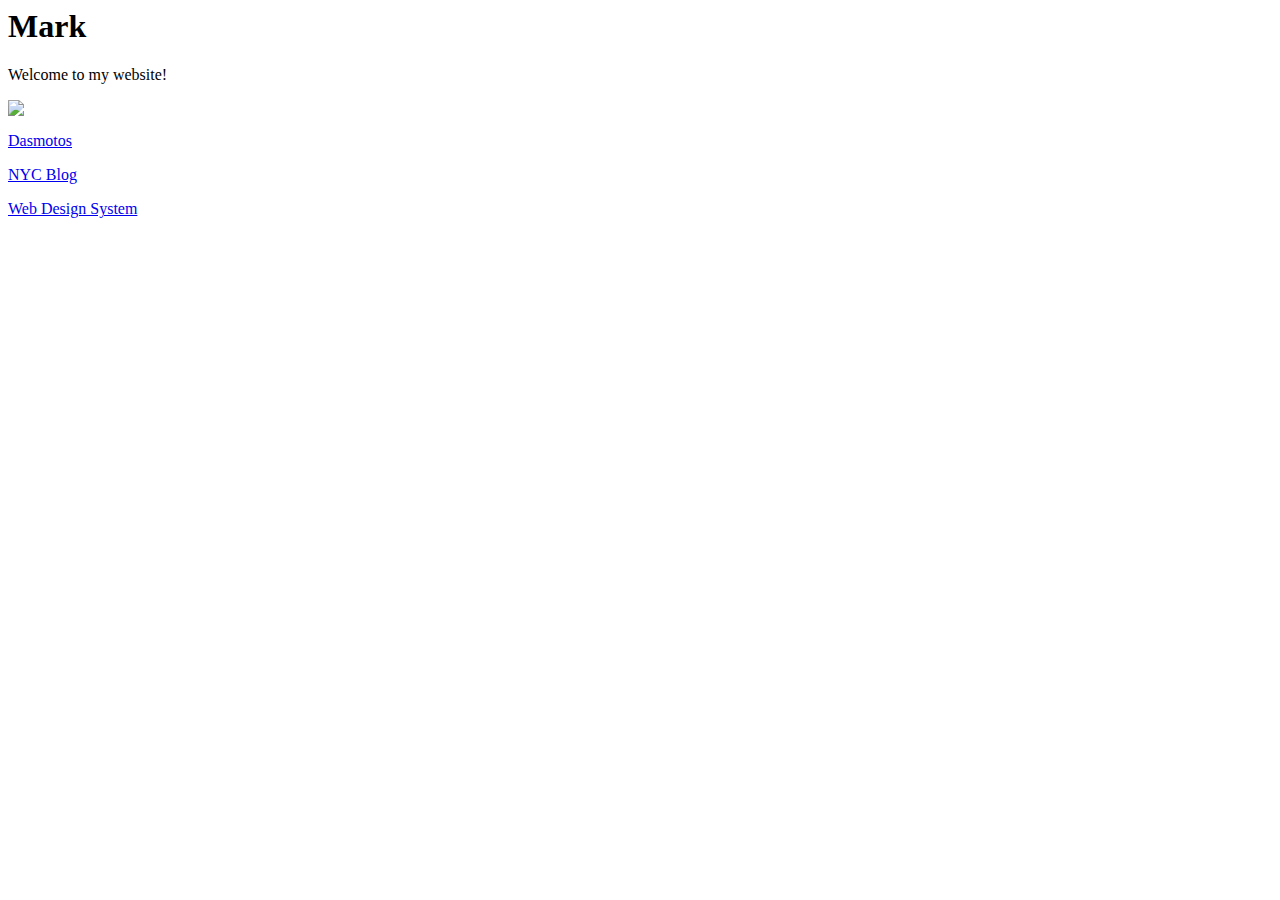
==== index.html @ 821dab9e "Update index.html" ====
<DOCTYPE html>
<html>
<link rel="stylesheet" href="styles.css">
<body>
  <h1>Mark</h1>
  <p>Welcome to my website!</p>
  <img src="https://media4.giphy.com/media/JkO9ENcWuhE9VfGywG/giphy.webp?cid=790b761109u2wr3zjfy9wrpvfdp5m9lrzn9amsqzrbhivfmd&ep=v1_gifs_search&rid=giphy.webp&ct=g" />
<p><a title="Dasmoto's" href="https://asrover01.github.io/projects/devproject1/Dasmotos/index.html" target="_blank">Dasmotos</a></p>
  <p><a title="" href="https://asrover01.github.io/projects/devproject1/Practice%20New%20York%20City/index.html" target="_blank">NYC Blog</a></p>
<p><a title="" href="https://asrover01.github.io/projects/devproject1/website-design-system-starting/starting/index.html" target="_blank">Web Design System</a></p>
</body>

</html>
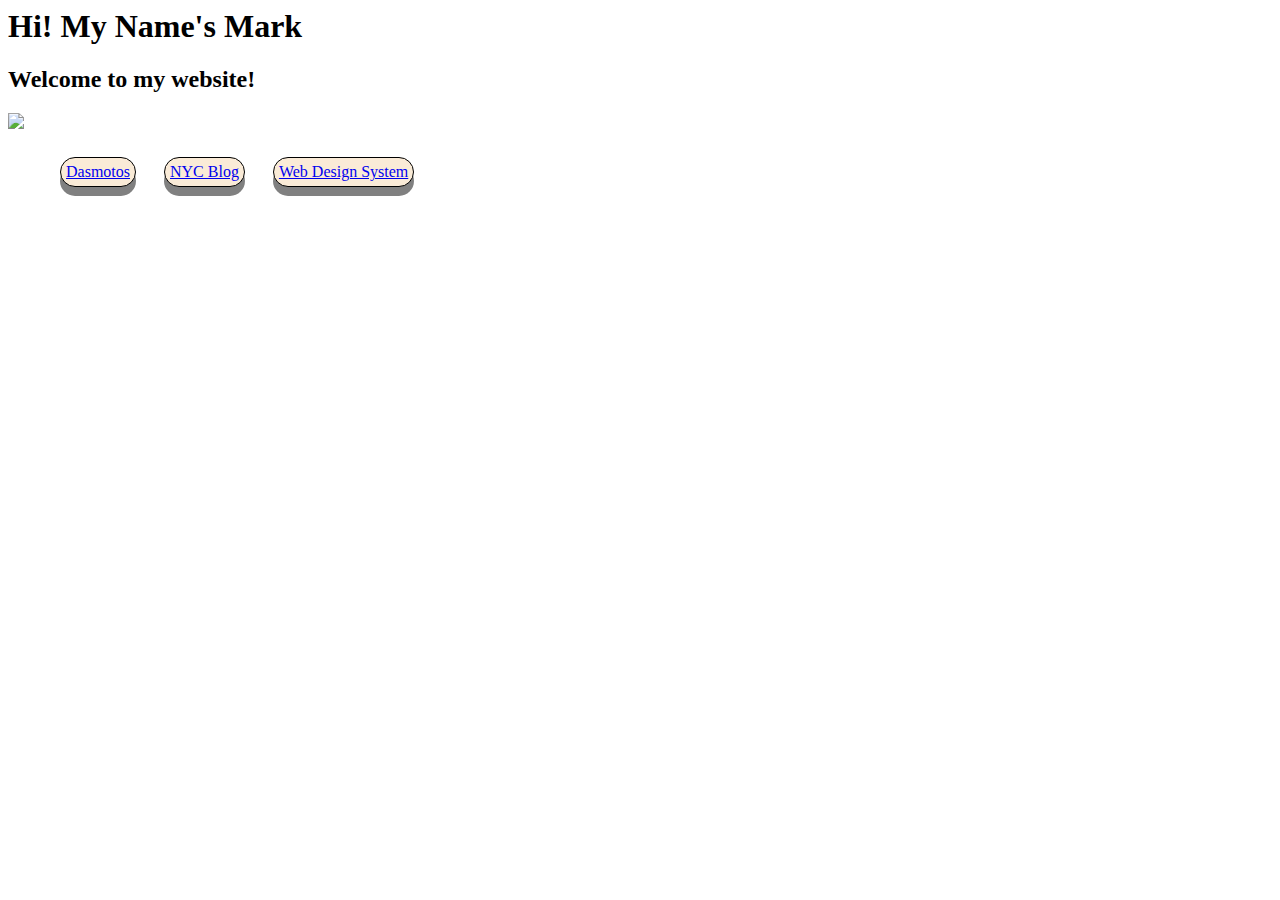
==== commit f14732cd: "Update index.html" ====
--- a/index.html
+++ b/index.html
@@ -1,13 +1,21 @@
 <DOCTYPE html>
-<html>
-<link rel="stylesheet" href="styles.css">
-<body>
-  <h1>Mark</h1>
-  <p>Welcome to my website!</p>
-  <img src="https://media4.giphy.com/media/JkO9ENcWuhE9VfGywG/giphy.webp?cid=790b761109u2wr3zjfy9wrpvfdp5m9lrzn9amsqzrbhivfmd&ep=v1_gifs_search&rid=giphy.webp&ct=g" />
-<p><a title="Dasmoto's" href="https://asrover01.github.io/projects/devproject1/Dasmotos/index.html" target="_blank">Dasmotos</a></p>
-  <p><a title="" href="https://asrover01.github.io/projects/devproject1/Practice%20New%20York%20City/index.html" target="_blank">NYC Blog</a></p>
-<p><a title="" href="https://asrover01.github.io/projects/devproject1/website-design-system-starting/starting/index.html" target="_blank">Web Design System</a></p>
-</body>
-
-</html>
+    <html>
+    <link rel="stylesheet" href="index.css">
+    <body>
+      <h1>Hi! My Name's Mark</h1>
+      <h2>Welcome to my website!</h2>
+      <img src="https://media4.giphy.com/media/JkO9ENcWuhE9VfGywG/giphy.webp?cid=790b761109u2wr3zjfy9wrpvfdp5m9lrzn9amsqzrbhivfmd&ep=v1_gifs_search&rid=giphy.webp&ct=g" />
+    <div class="hlinks">
+        <ul>
+      <li><a title="Dasmoto's" href="https://asrover01.github.io/projects/devproject1/D
+        asmotos/index.html" target="_blank">Dasmotos</a></li>
+      <li><a title="" href="https://asrover01.github.io/projects
+        /devproject1/Practice%20New%20York%20City/index.html" target="_blank">NYC Blog</a></li>
+    <li><a title="" href="https://asrover01.github.io/projects/devp
+        roject1/website-design-system-starting/starting/index.html" target=
+        "_blank">Web Design System</a></li>
+    </div>
+</ul>
+    </body>
+    
+    </html>
--- a/index.css
+++ b/index.css
@@ -0,0 +1,23 @@
+.hlinks li{
+    display:inline-flex;
+    border-radius:15px;
+    box-shadow:0 9px grey;
+    margin:12px;
+    padding:5px;
+    border:1px solid black;
+    text-decoration: none;
+    color: black;
+    flex-direction: row;
+    background-color: antiquewhite;
+  }
+  .hlinks li:hover{
+    cursor:pointer;
+    color:black;
+    background-color: cadetblue;
+  }
+ .hlinks li:active{
+    background-color:darkblue;
+    box-shadow:0 1px black;
+    color:white;
+   
+  }
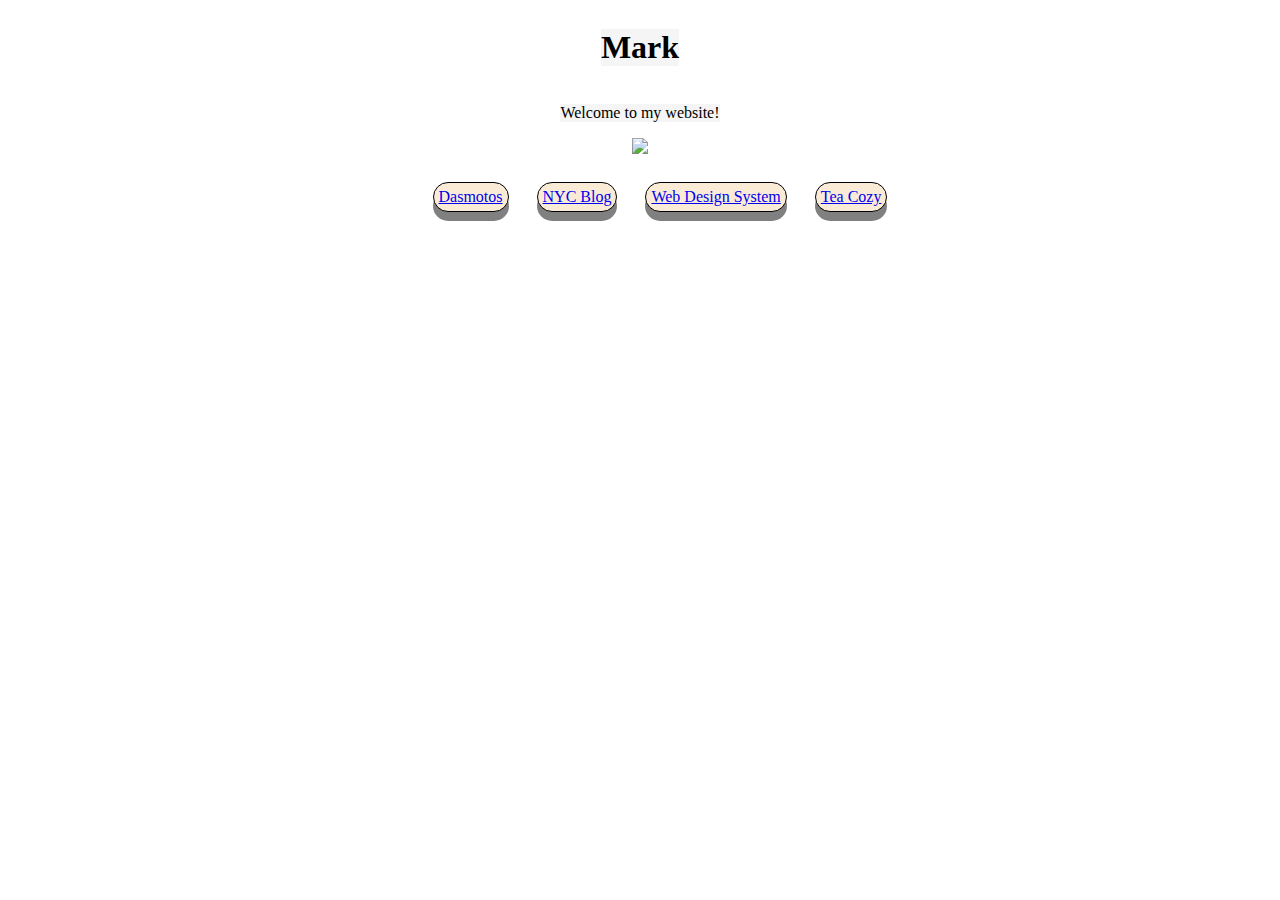
==== commit 297c2455: "Update index.html" ====
--- a/index.html
+++ b/index.html
@@ -1,21 +1,26 @@
 <DOCTYPE html>
     <html>
     <link rel="stylesheet" href="index.css">
+    
     <body>
-      <h1>Hi! My Name's Mark</h1>
-      <h2>Welcome to my website!</h2>
+     <div class="main"> 
+      <h1>Mark</h1>
+      <p>Welcome to my website!</p>
       <img src="https://media4.giphy.com/media/JkO9ENcWuhE9VfGywG/giphy.webp?cid=790b761109u2wr3zjfy9wrpvfdp5m9lrzn9amsqzrbhivfmd&ep=v1_gifs_search&rid=giphy.webp&ct=g" />
-    <div class="hlinks">
+      </div>
+         <div class="hlinks">
         <ul>
-      <li><a title="Dasmoto's" href="https://asrover01.github.io/projects/devproject1/D
+           <li><a title="Dasmoto's" href="https://asrover01.github.io/projects/devproject1/D
         asmotos/index.html" target="_blank">Dasmotos</a></li>
-      <li><a title="" href="https://asrover01.github.io/projects
+           <li><a title="" href="https://asrover01.github.io/projects
         /devproject1/Practice%20New%20York%20City/index.html" target="_blank">NYC Blog</a></li>
-    <li><a title="" href="https://asrover01.github.io/projects/devp
+         <li><a title="" href="https://asrover01.github.io/projects/devp
         roject1/website-design-system-starting/starting/index.html" target=
         "_blank">Web Design System</a></li>
-    </div>
-</ul>
+        <li><a title="" href="https://asrover01.github.io/projects/devproject1/tea-cozy-practice/index.html" target="_blank">Tea Cozy</a></li>
+    </ul>
+  
+  </div>
     </body>
     
     </html>
--- a/index.css
+++ b/index.css
@@ -1,3 +1,23 @@
+body{
+background-image: url(https://images.unsplash.com/photo-1650600538903-ec09f670c391?q=80&w=1971&auto=format&fit=crop&ixlib=rb-4.0.3&ixid=M3wxMjA3fDB8MHxwaG90by1wYWdlfHx8fGVufDB8fHx8fA%3D%3D);   
+display: grid;
+grid-template-columns: 1fr;
+
+}
+div{
+  display: flex;
+  flex-direction: column;
+  align-items: center;
+  
+}
+h1, p{
+  background-color:whitesmoke;
+  width:fit-content ;
+  
+
+  
+}
+
 .hlinks li{
     display:inline-flex;
     border-radius:15px;
@@ -9,6 +29,7 @@
     color: black;
     flex-direction: row;
     background-color: antiquewhite;
+    
   }
   .hlinks li:hover{
     cursor:pointer;
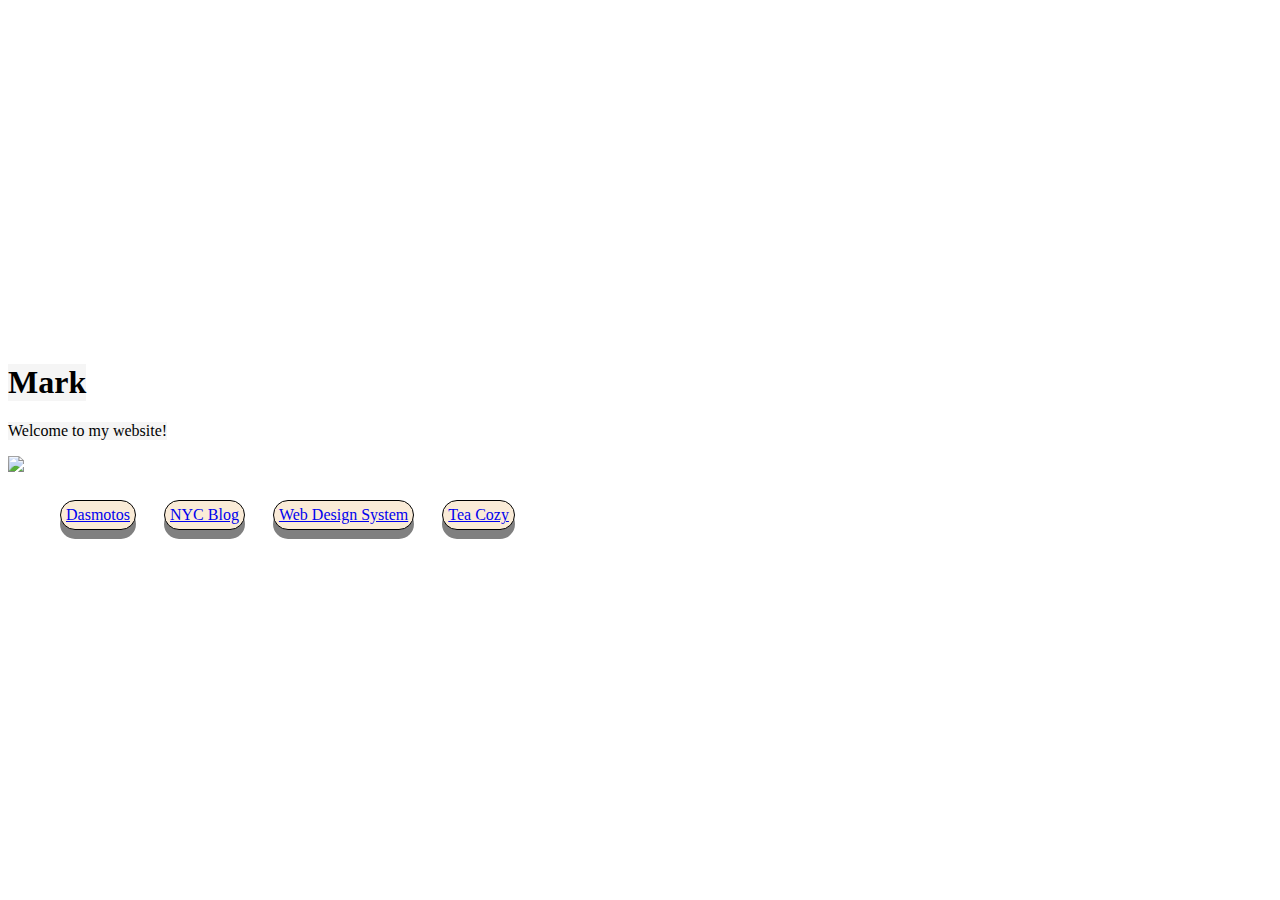
==== commit 07543017: "Update index.html" ====
--- a/index.html
+++ b/index.html
@@ -10,13 +10,9 @@
       </div>
          <div class="hlinks">
         <ul>
-           <li><a title="Dasmoto's" href="https://asrover01.github.io/projects/devproject1/D
-        asmotos/index.html" target="_blank">Dasmotos</a></li>
-           <li><a title="" href="https://asrover01.github.io/projects
-        /devproject1/Practice%20New%20York%20City/index.html" target="_blank">NYC Blog</a></li>
-         <li><a title="" href="https://asrover01.github.io/projects/devp
-        roject1/website-design-system-starting/starting/index.html" target=
-        "_blank">Web Design System</a></li>
+           <li><a title="Dasmoto's" href="https://asrover01.github.io/projects/devproject1/Dasmotos/index.html" target="_blank">Dasmotos</a></li>
+           <li><a title="" href="https://asrover01.github.io/projects/devproject1/Practice%20New%20York%20City/index.html" target="_blank">NYC Blog</a></li>
+         <li><a title="" href="https://asrover01.github.io/projects/devproject1/website-design-system-starting/starting/index.html" target="_blank">Web Design System</a></li>
         <li><a title="" href="https://asrover01.github.io/projects/devproject1/tea-cozy-practice/index.html" target="_blank">Tea Cozy</a></li>
     </ul>
   
--- a/index.css
+++ b/index.css
@@ -2,11 +2,11 @@
 background-image: url(https://images.unsplash.com/photo-1650600538903-ec09f670c391?q=80&w=1971&auto=format&fit=crop&ixlib=rb-4.0.3&ixid=M3wxMjA3fDB8MHxwaG90by1wYWdlfHx8fGVufDB8fHx8fA%3D%3D);   
 display: grid;
 grid-template-columns: 1fr;
+ align-content:center;
 
 }
-div{
-  display: flex;
-  flex-direction: column;
+.main{
+ 
   align-items: center;
   
 }
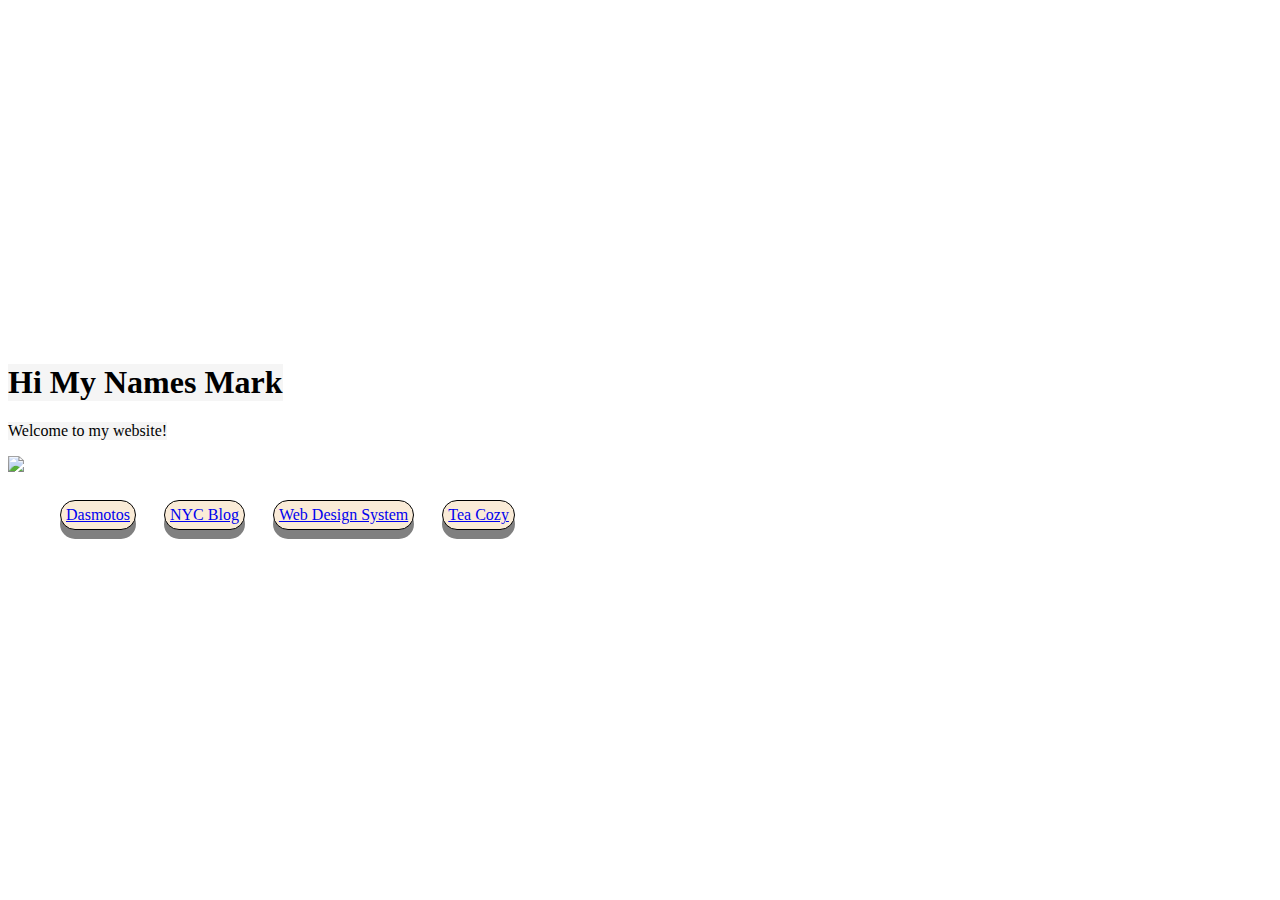
==== commit 21624d94: "Update index.html" ====
--- a/index.html
+++ b/index.html
@@ -4,7 +4,7 @@
     
     <body>
      <div class="main"> 
-      <h1>Mark</h1>
+      <h1>Hi My Names Mark</h1>
       <p>Welcome to my website!</p>
       <img src="https://media4.giphy.com/media/JkO9ENcWuhE9VfGywG/giphy.webp?cid=790b761109u2wr3zjfy9wrpvfdp5m9lrzn9amsqzrbhivfmd&ep=v1_gifs_search&rid=giphy.webp&ct=g" />
       </div>
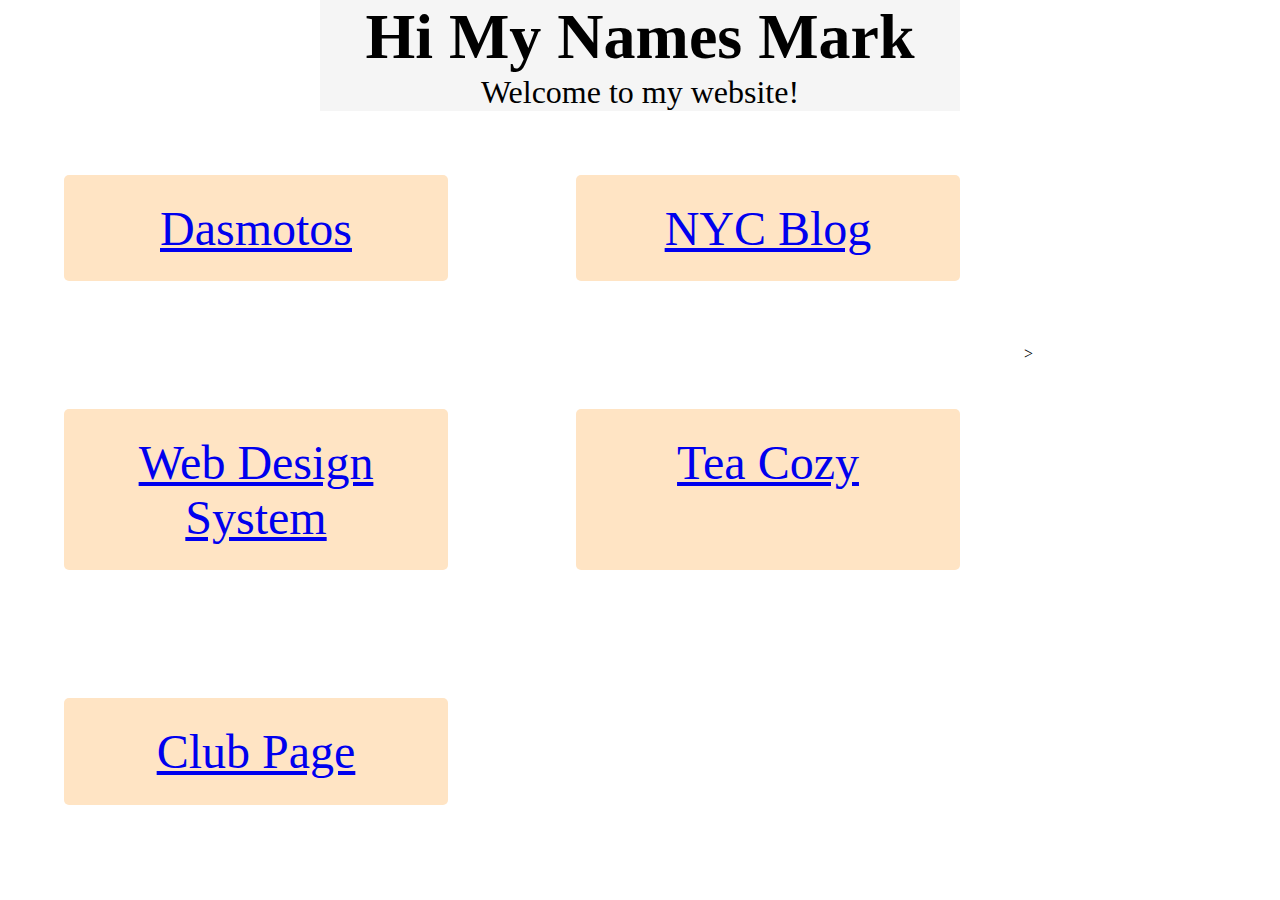
==== commit be7bfcc6: "Update index.html" ====
--- a/index.html
+++ b/index.html
@@ -6,15 +6,12 @@
      <div class="main"> 
       <h1>Hi My Names Mark</h1>
       <p>Welcome to my website!</p>
-      <img src="https://media4.giphy.com/media/JkO9ENcWuhE9VfGywG/giphy.webp?cid=790b761109u2wr3zjfy9wrpvfdp5m9lrzn9amsqzrbhivfmd&ep=v1_gifs_search&rid=giphy.webp&ct=g" />
-      </div>
+       </div>
          <div class="hlinks">
-        <ul>
-           <li><a title="Dasmoto's" href="https://asrover01.github.io/projects/devproject1/Dasmotos/index.html" target="_blank">Dasmotos</a></li>
-           <li><a title="" href="https://asrover01.github.io/projects/devproject1/Practice%20New%20York%20City/index.html" target="_blank">NYC Blog</a></li>
-         <li><a title="" href="https://asrover01.github.io/projects/devproject1/website-design-system-starting/starting/index.html" target="_blank">Web Design System</a></li>
-        <li><a title="" href="https://asrover01.github.io/projects/devproject1/tea-cozy-practice/index.html" target="_blank">Tea Cozy</a></li>
-    </ul>
+        <a title="Dasmoto's" href="https://asrover01.github.io/projects/devproject1/Dasmotos/index.html" target="_blank">Dasmotos</a>
+          <a title="" href="https://asrover01.github.io/projects/devproject1/Practice%20New%20York%20City/index.html" target="_blank">NYC Blog</a>
+         <a title="" href="https://asrover01.github.io/projects/devproject1/website-design-system-starting/starting/index.html" target="_blank">Web Design System</a>
+        <a title="" href="https://asrover01.github.io/projects/devproject1/tea-cozy-practice/index.html" target="_blank">Tea Cozy</a>><a title="club page" href="responsive-website/club/index.html" target="_blank">Club Page</a>
   
   </div>
     </body>
--- a/index.css
+++ b/index.css
@@ -1,44 +1,60 @@
+*{
+    padding: 0;
+    margin: 0;
+    box-sizing: border-box;
+}
 body{
-background-image: url(https://images.unsplash.com/photo-1650600538903-ec09f670c391?q=80&w=1971&auto=format&fit=crop&ixlib=rb-4.0.3&ixid=M3wxMjA3fDB8MHxwaG90by1wYWdlfHx8fGVufDB8fHx8fA%3D%3D);   
-display: grid;
-grid-template-columns: 1fr;
- align-content:center;
+    background-image: url(https://images.unsplash.com/photo-1650600538903-ec09f670c391?q=80&w=1971&auto=format&fit=crop&ixlib=rb-4.0.3&ixid=M3wxMjA3fDB8MHxwaG90by1wYWdlfHx8fGVufDB8fHx8fA%3D%3D);   
+    width:100%;
+      height:auto;
+      text-align: center;
+      background-repeat: no-repeat;
+}
+    .main{
+        display: flex;
+        flex-direction: column;
+        justify-self: center;
+        font-size: 2rem;
+        background-color: whitesmoke;
+        width: 50%;
+              
+    }
+    .hlinks{
+        display: flex;
+        flex-wrap: wrap;
+    }
+     a{
+        display: inline-flex;
+        flex-direction: row;
+        justify-items:first baseline;
+        justify-content:space-evenly;
+      background-color: bisque;
+        margin: 5%;
+        padding: 2%;
+        width:30%;
+        border-radius: 5px;
+        font-size: 3rem;
+        
+    }
+    
+      a:hover{
+        cursor:pointer;
+        color:black;
+        background-color: cadetblue;
+      }
+    
+     a:active{
+        background-color:darkblue;
+        box-shadow:0 1px black;
+        color:white;  
+      }
 
-}
-.main{
- 
-  align-items: center;
-  
-}
-h1, p{
-  background-color:whitesmoke;
-  width:fit-content ;
-  
-
-  
-}
-
-.hlinks li{
-    display:inline-flex;
-    border-radius:15px;
-    box-shadow:0 9px grey;
-    margin:12px;
-    padding:5px;
-    border:1px solid black;
-    text-decoration: none;
-    color: black;
-    flex-direction: row;
-    background-color: antiquewhite;
-    
-  }
-  .hlinks li:hover{
-    cursor:pointer;
-    color:black;
-    background-color: cadetblue;
-  }
- .hlinks li:active{
-    background-color:darkblue;
-    box-shadow:0 1px black;
-    color:white;
-   
-  }
+      @media only screen and (max-width:600px) {
+  a{
+        width: 40%;
+        height: 15vw;
+        font-size: 5vw;
+      
+     
+    }
+      }
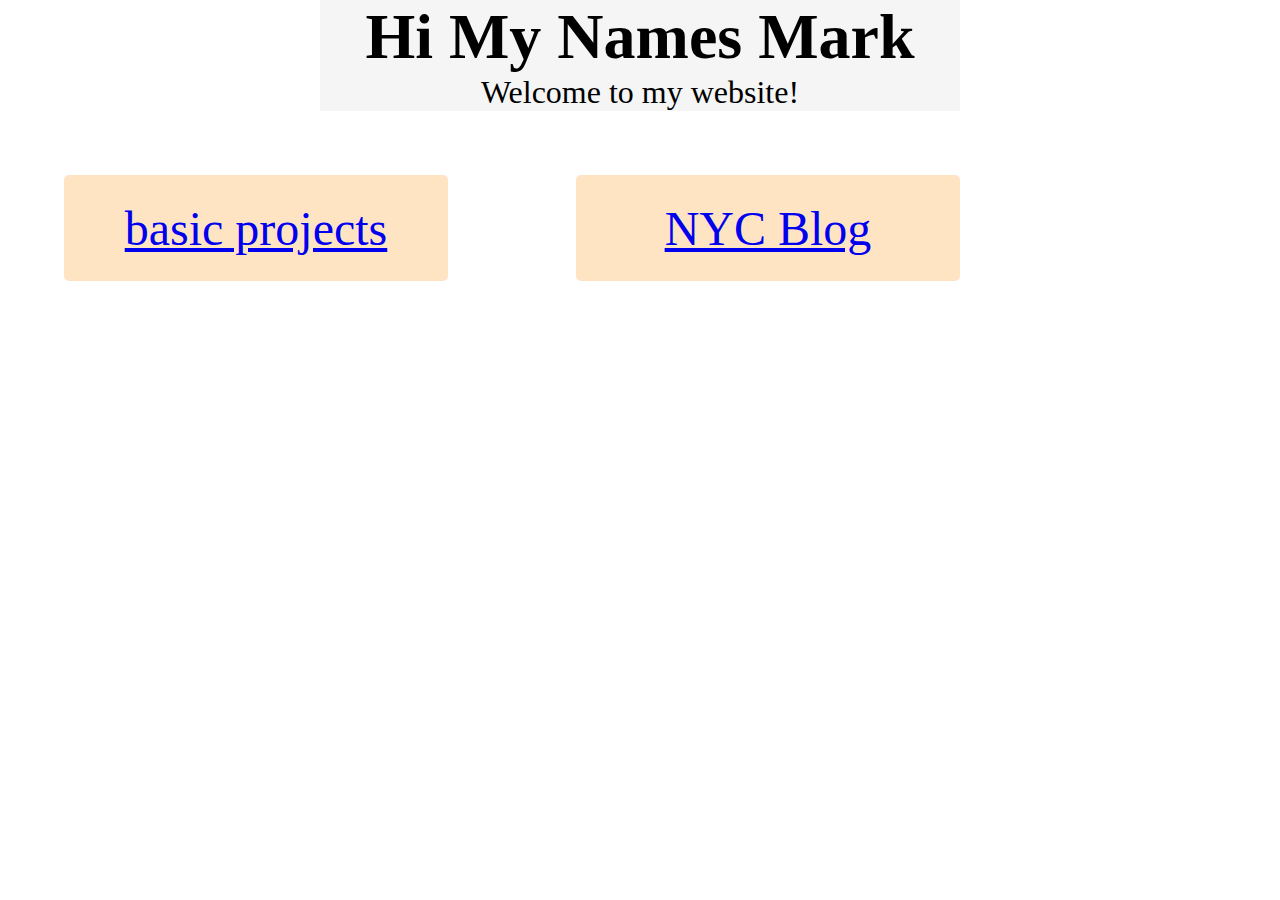
==== commit fbf732ba: "Update index.html" ====
--- a/index.html
+++ b/index.html
@@ -8,11 +8,9 @@
       <p>Welcome to my website!</p>
        </div>
          <div class="hlinks">
-        <a title="Dasmoto's" href="https://asrover01.github.io/projects/devproject1/Dasmotos/index.html" target="_blank">Dasmotos</a>
-          <a title="" href="https://asrover01.github.io/projects/devproject1/Practice%20New%20York%20City/index.html" target="_blank">NYC Blog</a>
-         <a title="" href="https://asrover01.github.io/projects/devproject1/website-design-system-starting/starting/index.html" target="_blank">Web Design System</a>
-        <a title="" href="https://asrover01.github.io/projects/devproject1/tea-cozy-practice/index.html" target="_blank">Tea Cozy</a>><a title="club page" href="responsive-website/club/index.html" target="_blank">Club Page</a>
-  
+        <a title="Dasmoto's" href="https://asrover01.github.io/projects/devproject1/project.html">basic projects</a>
+          <a title="" href="https://asrover01.github.io/projects/responsive-website/scale-index.html" >NYC Blog</a>
+         
   </div>
     </body>
     
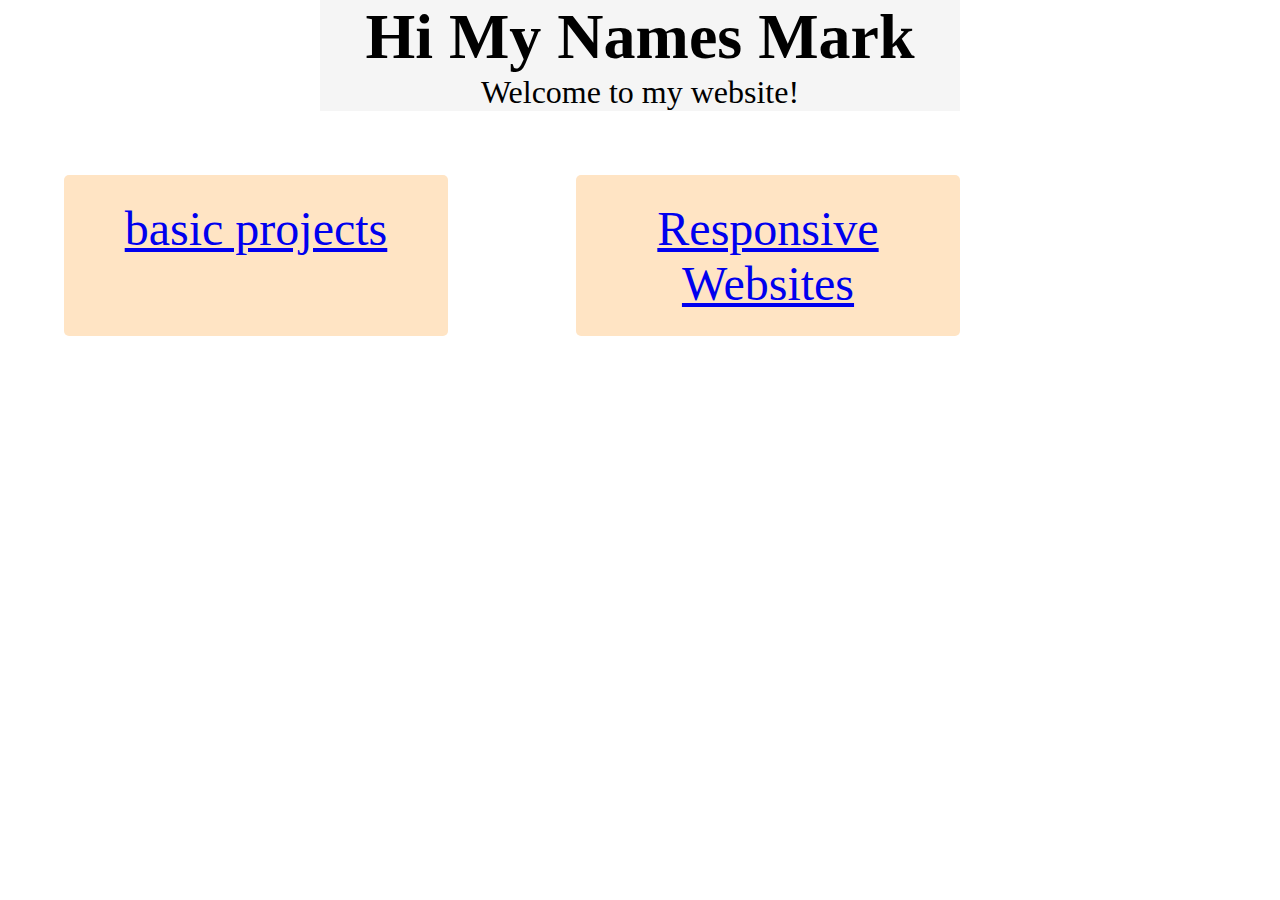
==== commit dd05c910: "Update index.html" ====
--- a/index.html
+++ b/index.html
@@ -8,8 +8,8 @@
       <p>Welcome to my website!</p>
        </div>
          <div class="hlinks">
-        <a title="Dasmoto's" href="https://asrover01.github.io/projects/devproject1/project.html">basic projects</a>
-          <a title="" href="https://asrover01.github.io/projects/responsive-website/scale-index.html" >NYC Blog</a>
+        <a  href="https://asrover01.github.io/projects/devproject1/project.html">basic projects</a>
+          <a href="https://asrover01.github.io/projects/responsive-website/scale-index.html" >Responsive Websites</a>
          
   </div>
     </body>
